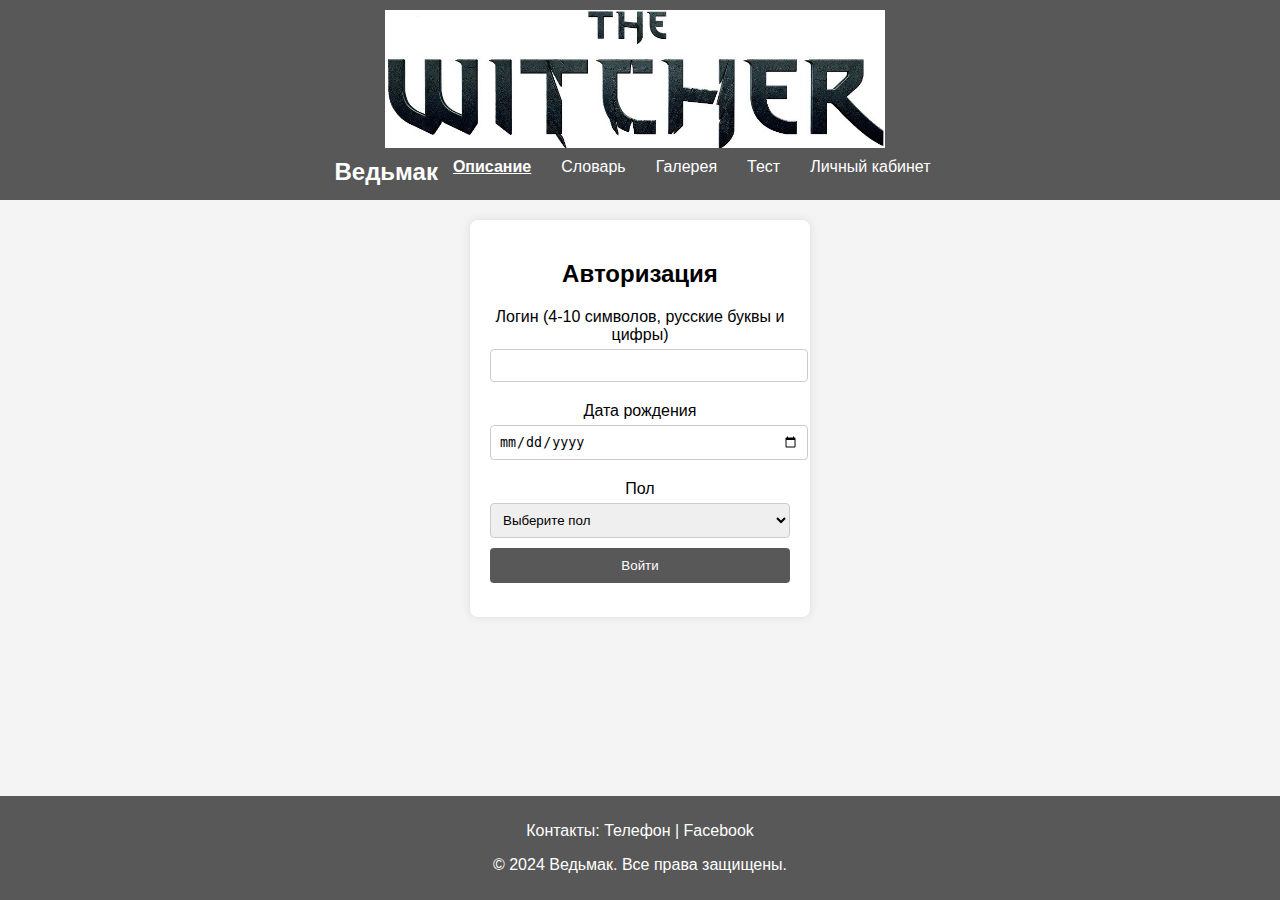
==== gallery.html @ bbea3d44 "первый коммит" ====
<!DOCTYPE html>
<html lang="ru">
<head>
    <meta charset="UTF-8">
    <meta name="viewport" content="width=device-width, initial-scale=1.0">
    <title>Ведьмак - Галерея</title>
    <link rel="stylesheet" href="css/style.css">
    <link rel="stylesheet" href="css/gallery.css">
</head>
<body>
    <header>
        <div class="logo">
            <img src="images/logo.jpg" alt="Логотип">
        </div>
        <nav>
            <ul>
                <p><h1>Ведьмак</h1></p>
                    <p>
                    <li><a href="description.html">Описание</a></li>
                    <li><a href="dictionary.html">Словарь</a></li>
                    <li><a href="gallery.html" class="active">Галерея</a></li>
                    <li><a href="test.html">Тест</a></li>
                    <li><a href="profile.html">Личный кабинет</a></li>
                    </p>  
                </ul>
        </nav>
        <div class="user">
            <span id="userLogin"></span>
            <button id="logout">Выйти</button>
        </div>
    </header>

    <main>
        <h2>Галерея</h2>
        <div class="slider">
            <img id="sliderImage" src="images/slider1.jpg" alt="Слайдер">
            <button id="prev">Назад</button>
            <button id="next">Вперед</button>
        </div>
        <p id="slideInfo">1 слайд из 5</p>
        <p id="slideCaption">Описание первого слайда</p> <!-- Подпись к картинке -->
    </main>

    <footer>
        <p>Контакты: <a href="#">Телефон</a> | <a href="#">Facebook</a>
        <p>&copy; 2024 Ведьмак. Все права защищены.</p>
    </footer>

    <script src="js/auth.js"></script>
    <script src="js/gallery.js"></script>
    <script src="js/common.js"></script>
</body>
</html>
---- css/style.css ----
body {
    font-family: Arial, sans-serif;
    margin: 0;
    padding: 0;
    background-color: #f4f4f4;
    display: flex;
    flex-direction: column;
    min-height: 100vh; 
}

header {
    background-color: #333;
    color: white;
    padding: 10px 0;
    text-align: center;
}

header .logo {
    display: flex;
    justify-content: center;
    align-items: center;
    margin-bottom: 10px;
}

header .logo img {
    width: 500px;
    height: auto;
    margin-right: 10px;
}

header h1 {
    margin: 0;
    font-size: 24px;
}

nav ul {
    list-style: none;
    padding: 0;
    margin: 0;
    display: flex;
    justify-content: center;
}

nav ul li {
    display: inline;
    margin: 0 15px;
}

nav ul li a {
    color: white;
    text-decoration: none;
    font-size: 16px;
}

nav ul li a.active {
    font-weight: bold;
    text-decoration: underline;
}

.user {
    margin-top: 10px;
    display: flex;
    justify-content: center;
    align-items: center;
}

.user span {
    font-size: 18px;
    margin-right: 15px;
}

.user button {
    padding: 5px 10px;
    background-color: #555;
    color: white;
    border: none;
    border-radius: 4px;
    cursor: pointer;
}

.user button:hover {
    background-color: #777;
}

main {
    flex: 1;
    padding: 20px;
    text-align: center;
}

footer {
    background-color: #333;
    color: white;
    text-align: center;
    padding: 10px 0;
}

footer a {
    color: white;
    text-decoration: none;
}

footer a:hover {
    text-decoration: underline;
}
---- css/gallery.css ----
main {
    padding: 20px;
    text-align: center;
}

h2 {
    color: #333;
    margin-bottom: 20px;
}

.slider {
    position: relative;
    max-width: 800px;
    margin: 0 auto;
}

#sliderImage {
    width: 100%;
    height: auto;
    border-radius: 8px;
    transition: opacity 0.5s ease-in-out; /* Плавная анимация */
}

button {
    padding: 10px 20px;
    margin: 10px;
    background-color: #333;
    color: white;
    border: none;
    border-radius: 4px;
    cursor: pointer;
    font-size: 16px;
}

button:hover {
    background-color: #555;
}

#slideInfo {
    margin-top: 10px;
    font-size: 18px;
    color: #555;
}

#slideCaption {
    margin-top: 10px;
    font-size: 16px;
    color: #333;
    font-style: italic;
}

/* Анимация для слайдера */
.fade-in {
    opacity: 1;
}

.fade-out {
    opacity: 0;
}
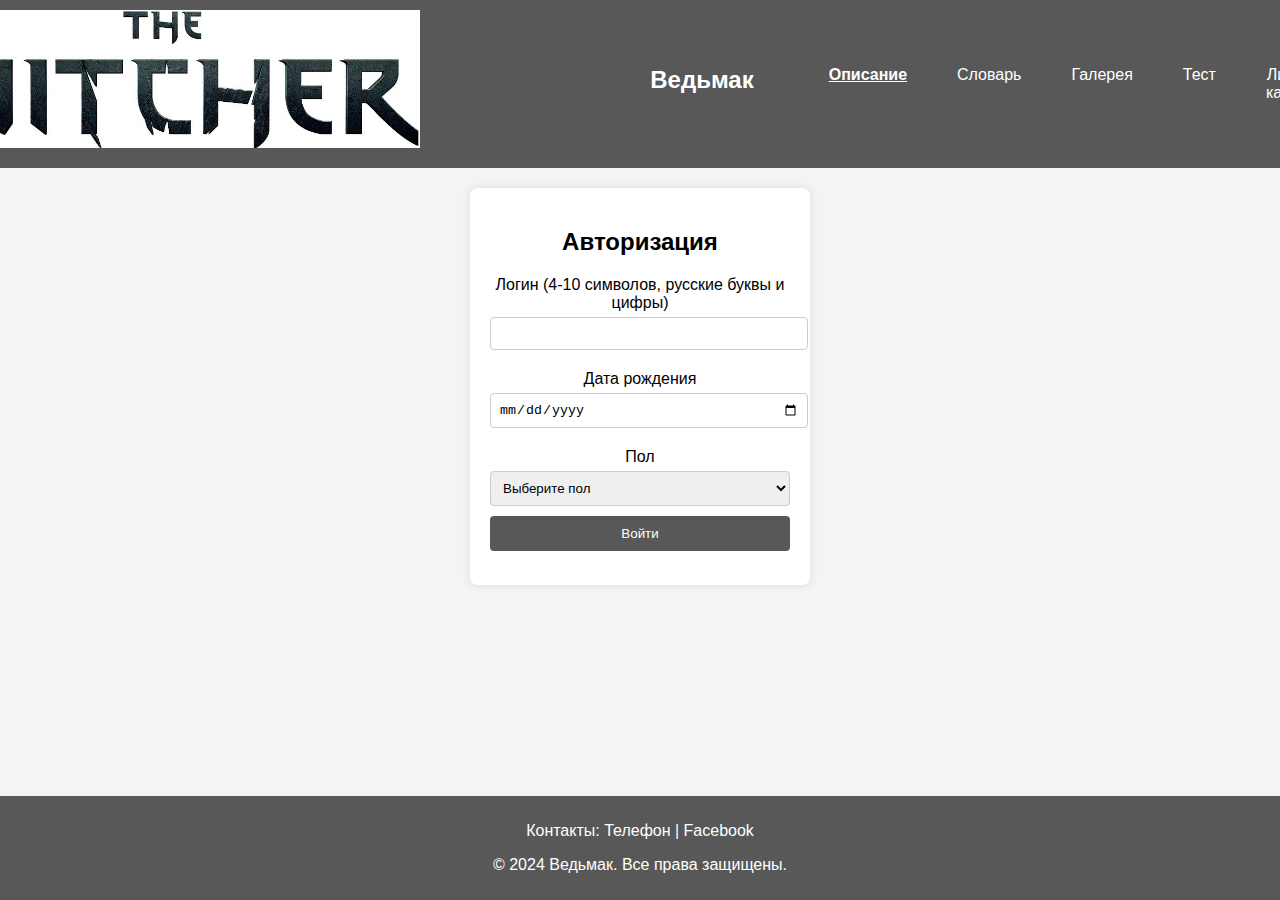
==== commit 88881f27: "второй коммит" ====
--- a/gallery.html
+++ b/gallery.html
@@ -38,7 +38,7 @@
             <button id="next">Вперед</button>
         </div>
         <p id="slideInfo">1 слайд из 5</p>
-        <p id="slideCaption">Описание первого слайда</p> <!-- Подпись к картинке -->
+        <p id="slideCaption">Описание первого слайда</p>
     </main>
 
     <footer>
--- a/css/style.css
+++ b/css/style.css
@@ -9,28 +9,54 @@
 }
 
 header {
-    background-color: #333;
-    color: white;
-    padding: 10px 0;
-    text-align: center;
-}
-
-header .logo {
     display: flex;
     justify-content: center;
     align-items: center;
-    margin-bottom: 10px;
+    background-color: #333;
+    color: white;
+    padding: 10px 20px;
+    position: relative;
 }
 
-header .logo img {
-    width: 500px;
-    height: auto;
-    margin-right: 10px;
+.logo {
+    text-align: center;
+    margin-right: 200px;
 }
 
-header h1 {
+.logo img {
+    width: 300px;
+    height: auto;
+}
+
+.logo h1 {
     margin: 0;
     font-size: 24px;
+}
+
+.user {
+    position: absolute;
+    top: 10px;
+    right: 20px;
+    display: flex;
+    align-items: center;
+    gap: 10px;
+}
+
+.user span {
+    font-size: 18px;
+}
+
+.user button {
+    padding: 5px 10px;
+    background-color: #555;
+    color: white;
+    border: none;
+    border-radius: 4px;
+    cursor: pointer;
+}
+
+.user button:hover {
+    background-color: #777;
 }
 
 nav ul {
@@ -39,11 +65,11 @@
     margin: 0;
     display: flex;
     justify-content: center;
+    gap: 20px;
 }
 
 nav ul li {
     display: inline;
-    margin: 0 15px;
 }
 
 nav ul li a {
--- a/css/gallery.css
+++ b/css/gallery.css
@@ -18,7 +18,7 @@
     width: 100%;
     height: auto;
     border-radius: 8px;
-    transition: opacity 0.5s ease-in-out; /* Плавная анимация */
+    transition: opacity 0.5s ease-in-out;
 }
 
 button {
@@ -49,7 +49,6 @@
     font-style: italic;
 }
 
-/* Анимация для слайдера */
 .fade-in {
     opacity: 1;
 }
